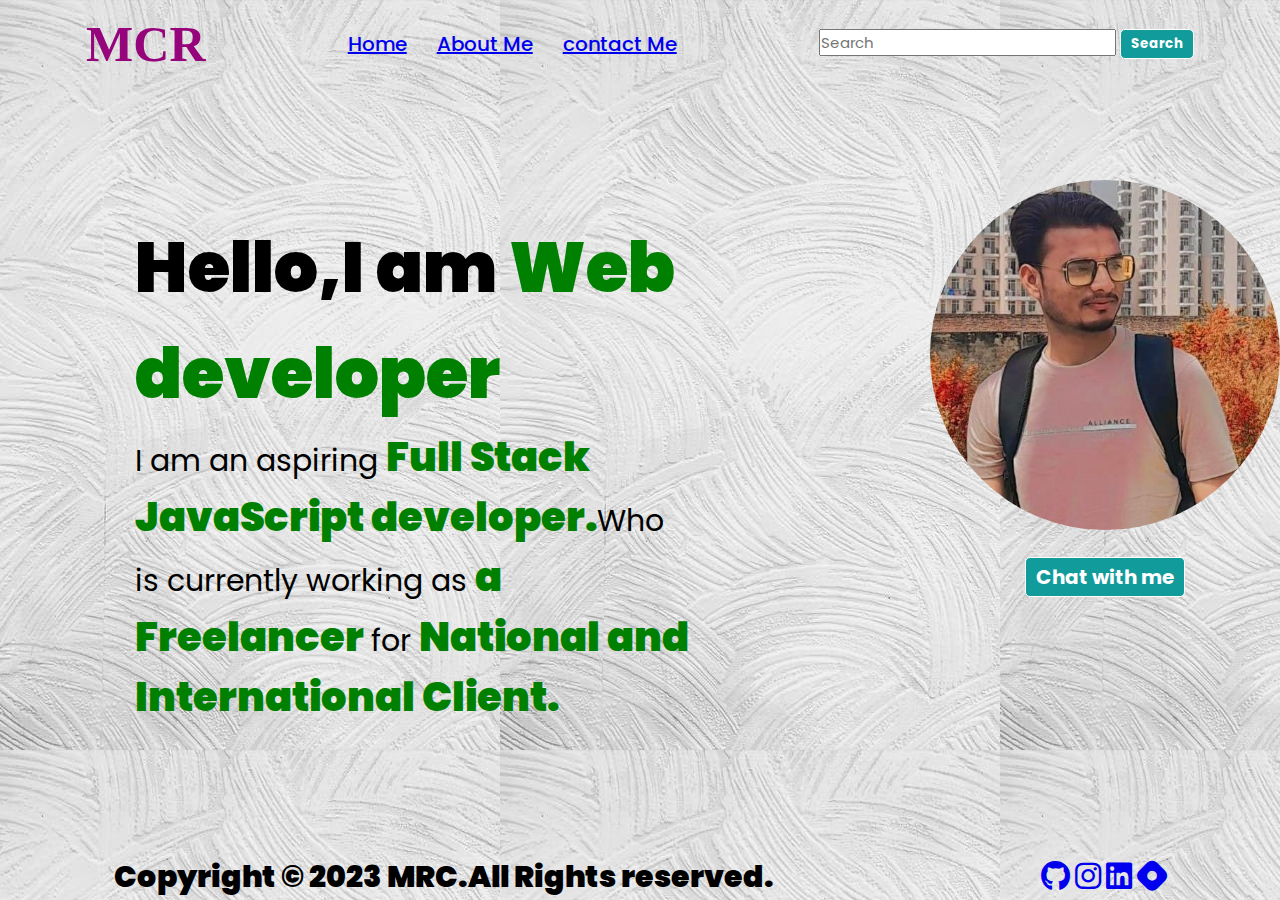
==== project1/index.html @ 9cd35778 "folder change" ====
<!DOCTYPE html>
<html lang="en">
<head>
    <meta charset="UTF-8">
    <meta http-equiv="X-UA-Compatible" content="IE=edge">
    <meta name="viewport" content="width=device-width, initial-scale=1.0">
    <title>Project1</title>
    <link rel="stylesheet" href="style.css">
    <link rel="preconnect" href="https://fonts.googleapis.com">
    <link rel="preconnect" href="https://fonts.gstatic.com" crossorigin>
    <link href="https://fonts.googleapis.com/css2?family=Poppins&display=swap" rel="stylesheet">
    <link rel="stylesheet" href="https://cdnjs.cloudflare.com/ajax/libs/font-awesome/6.3.0/css/all.min.css">
    
</head>
<body>
    <!-- Header side  -->
    <header>
        <nav>
            <div class="logo">MCR</div>
            <ul>
                <li> <a href="#">Home</a> </li>
                <li> <a href="#">About Me</a> </li>
                <li> <a href="#">contact Me</a> </li>
            </ul>
            <div class="button">
            <input type="text" placeholder="Search">
            <button class="search field">Search</button>
            </div>
        </nav>
    </header>
      <!-- main-section -->
      <main>
        <!-- right-section -->
        <div class=" right-section">
            <h1>Hello,I am <span>Web developer</span> </h1>
            <p>I am an aspiring <span>Full Stack JavaScript  developer.</span>Who is currently working as <span>a Freelancer </span>for <span>National and International Client.</span></p>
        </div>
        <!-- left-section -->
        <div class="left-section">
            <img src="/asets/rizwan1.jpeg" alt="Rijwan"><br>
            <button>Chat with me</button>
        </div>
      </main>
      <footer class="footer">
        <!-- footer section  -->
        <div class="paragraph">
            <!-- paragraph content -->
            <p>Copyright &#169; 2023 MRC.All Rights reserved.</p>
        </div>
        <div class="icons">
            <!-- icons of social media handale -->
           <a href="#"><i class="fa-brands fa-github"></i></a>
           <a href="#"><i class="fa-brands fa-instagram"></i></a>
           <a href="#"><i class="fa-brands fa-linkedin"></i></a>
           <a href="#"><i class="fa-brands fa-hashnode"></i></a>
        </div>
      </footer>
</body>
</html>
---- project1/style.css ----
*{
    margin: 0;
    padding: 0;
    font-family: 'Poppins', sans-serif;
 box-sizing: border-box;
}
body{
    height: 100vh;
        width: 100vw;
        display: flex;
        flex-direction: column;
        justify-content: space-between;
        background-image:url(/asets/pexels-photo-1939485.jpeg);
        
}
.logo{
    font-size: 50px;
    font-weight: 900;
    padding:0;
    margin:0;
    color:rgb(149, 4, 122);
    font-family: Cambria, Cochin, Georgia, Times, 'Times New Roman', serif;

}
ul {
    text-align: center;
    justify-content: center;
    display: flex;
    list-style: none;
    gap: 30px;
    padding-top: 0%;
    font-weight: 900;
    font-size: 20px;
}
ul:hover{
    font-size: 26px;
}
button {
    background-color: rgb(18, 155, 155);
    padding: 4px 10px;
    cursor: pointer;
    color: white;
    border: 1px solid white;
    border-radius: 5px;
    font-weight: 700;
    width: fit-content;
}

button:hover {
    background-color: white;
    color: rgb(18, 155, 155);
    border: 1px solid black;
    gap: 40px;

}
header{
    padding: 15px;
}
nav ul{
    
            display: flex;
            align-items: center;
            gap: 30px;
            font-weight: 500;
        
}
nav {
    display: flex;
    width: 100%;
    align-items: center;
    justify-content: space-around;
}
nav ul li:hover {
    text-decoration: none;
    font-weight: 900;
}
input{
    padding: 14px 10x;
 font-size: 15px;
 
   
}
.search field{
    gap:30px;
    padding: 10px;
    
}
p span {
    color: green;
    font-size: 40px;
    font-weight: 900;
}
p{
    font-size: 30px;
}
h1{
    font-weight: 900;
    font-size: 70px;

}
h1 span{
    color:green;
    font-weight: 900;
    font-size: 70px;
}
.right-section{
    padding: 35px;
    margin-left: 100px;
}
main{
    display: flex;
    width: 100%;
    padding: 0%;
    margin: 0%;
}
img{
    border-radius: 50%;
    width: 350px;
    height: 350px;
   
}
.left-section{
    text-align: center;
    text-decoration: none;
    width: 100%;
    font-size: large;
    font-weight: 900;
    margin-left: 200px;
}
.left-section button{
    font-size: 20px;
   margin-top: 20px;
}
.footer{
    width: 100%;
    font-size: 20px;
    display: flex;
    justify-content: space-around;
    gap: 40px;
}
.paragraph{
    font-weight: 900;
    font-size: 20px;

   margin-left: 0px;
    display: flex;

}
.icons{
    font-size: 30px;
    font-weight: 900;
}
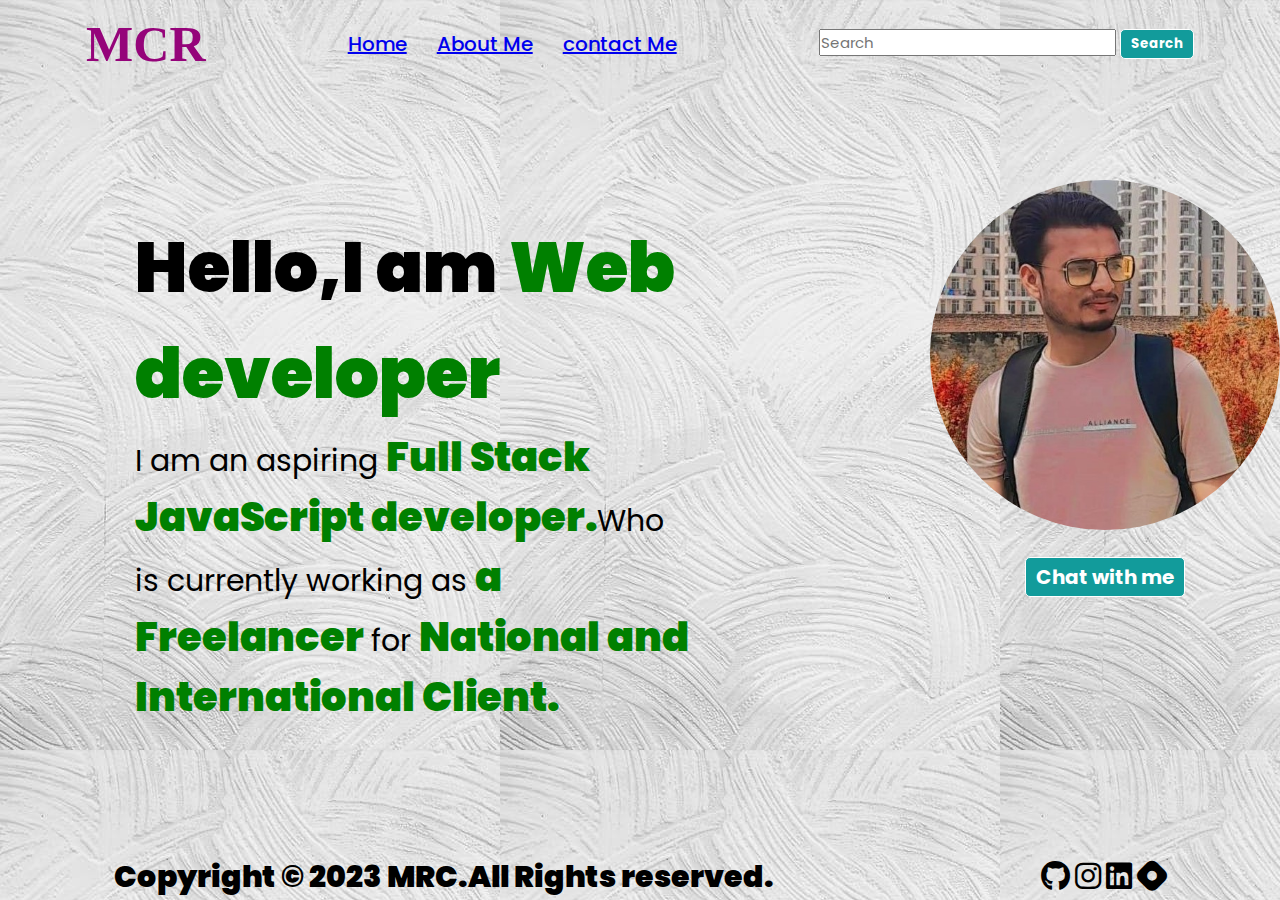
==== commit 33394cdd: "best profile" ====
--- a/project1/index.html
+++ b/project1/index.html
@@ -37,7 +37,7 @@
         </div>
         <!-- left-section -->
         <div class="left-section">
-            <img src="/asets/rizwan1.jpeg" alt="Rijwan"><br>
+            <img src="/project1/asets/rizwan1.jpeg" alt="Rijwan"><br>
             <button>Chat with me</button>
         </div>
       </main>
@@ -49,10 +49,10 @@
         </div>
         <div class="icons">
             <!-- icons of social media handale -->
-           <a href="#"><i class="fa-brands fa-github"></i></a>
-           <a href="#"><i class="fa-brands fa-instagram"></i></a>
-           <a href="#"><i class="fa-brands fa-linkedin"></i></a>
-           <a href="#"><i class="fa-brands fa-hashnode"></i></a>
+           <i class="fa-brands fa-github"></i>
+           <i class="fa-brands fa-instagram"></i>
+           <i class="fa-brands fa-linkedin"></i>
+           <i class="fa-brands fa-hashnode"></i>
         </div>
       </footer>
 </body>
--- a/project1/style.css
+++ b/project1/style.css
@@ -10,7 +10,7 @@
         display: flex;
         flex-direction: column;
         justify-content: space-between;
-        background-image:url(/asets/pexels-photo-1939485.jpeg);
+        background-image:url(/project1/asets/pexels-photo-1939485.jpeg);
         
 }
 .logo{
@@ -43,7 +43,7 @@
     border: 1px solid white;
     border-radius: 5px;
     font-weight: 700;
-    width: fit-content;
+    
 }
 
 button:hover {
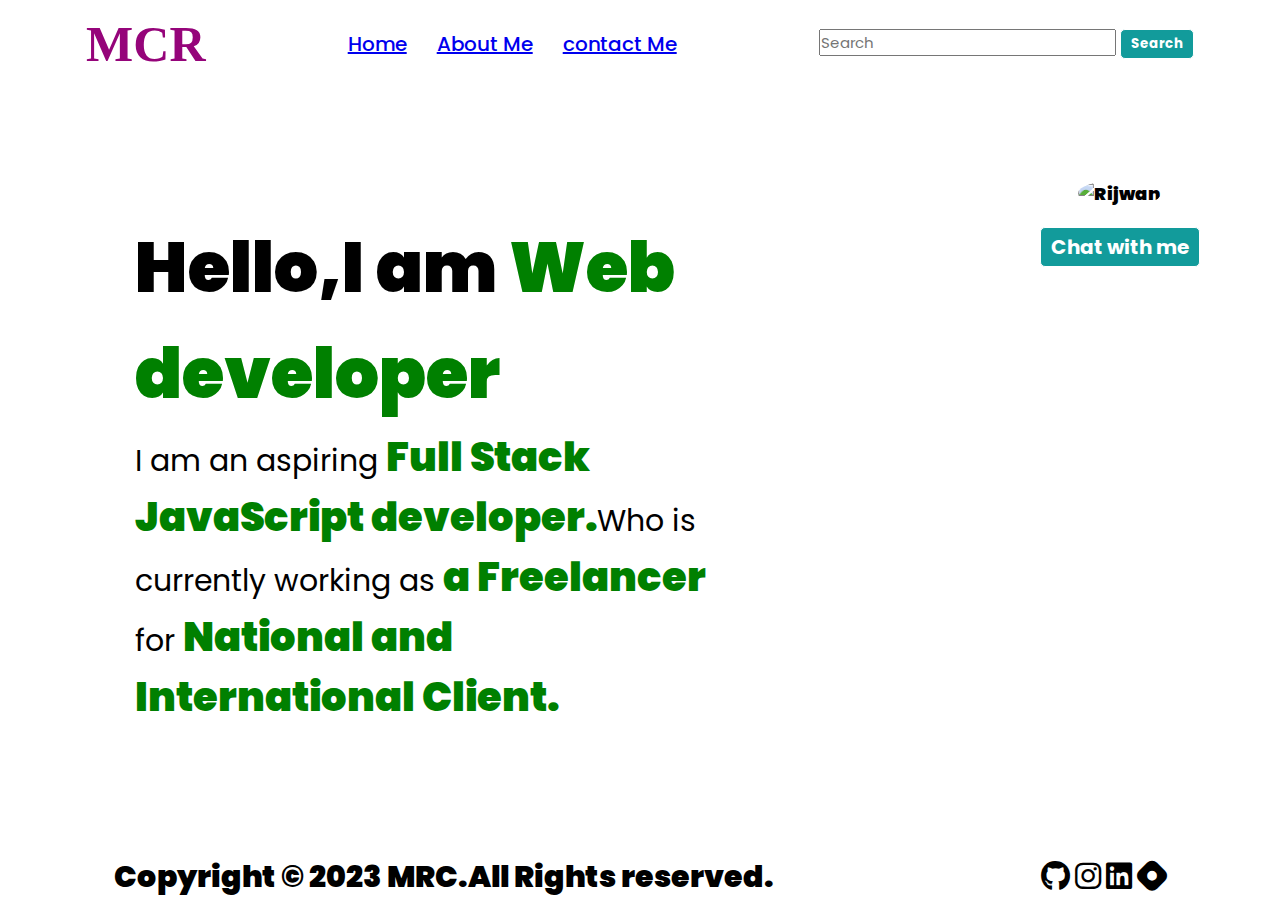
==== commit f8ee0aec: "image problem" ====
--- a/project1/index.html
+++ b/project1/index.html
@@ -37,7 +37,7 @@
         </div>
         <!-- left-section -->
         <div class="left-section">
-            <img src="/project1/asets/rizwan1.jpeg" alt="Rijwan"><br>
+            <img src="/asets/rizwan1.jpeg" alt="Rijwan"><br>
             <button>Chat with me</button>
         </div>
       </main>
--- a/project1/style.css
+++ b/project1/style.css
@@ -10,7 +10,7 @@
         display: flex;
         flex-direction: column;
         justify-content: space-between;
-        background-image:url(/project1/asets/pexels-photo-1939485.jpeg);
+        background-image:url(/asets/pexels-photo-1939485.jpeg);
         
 }
 .logo{
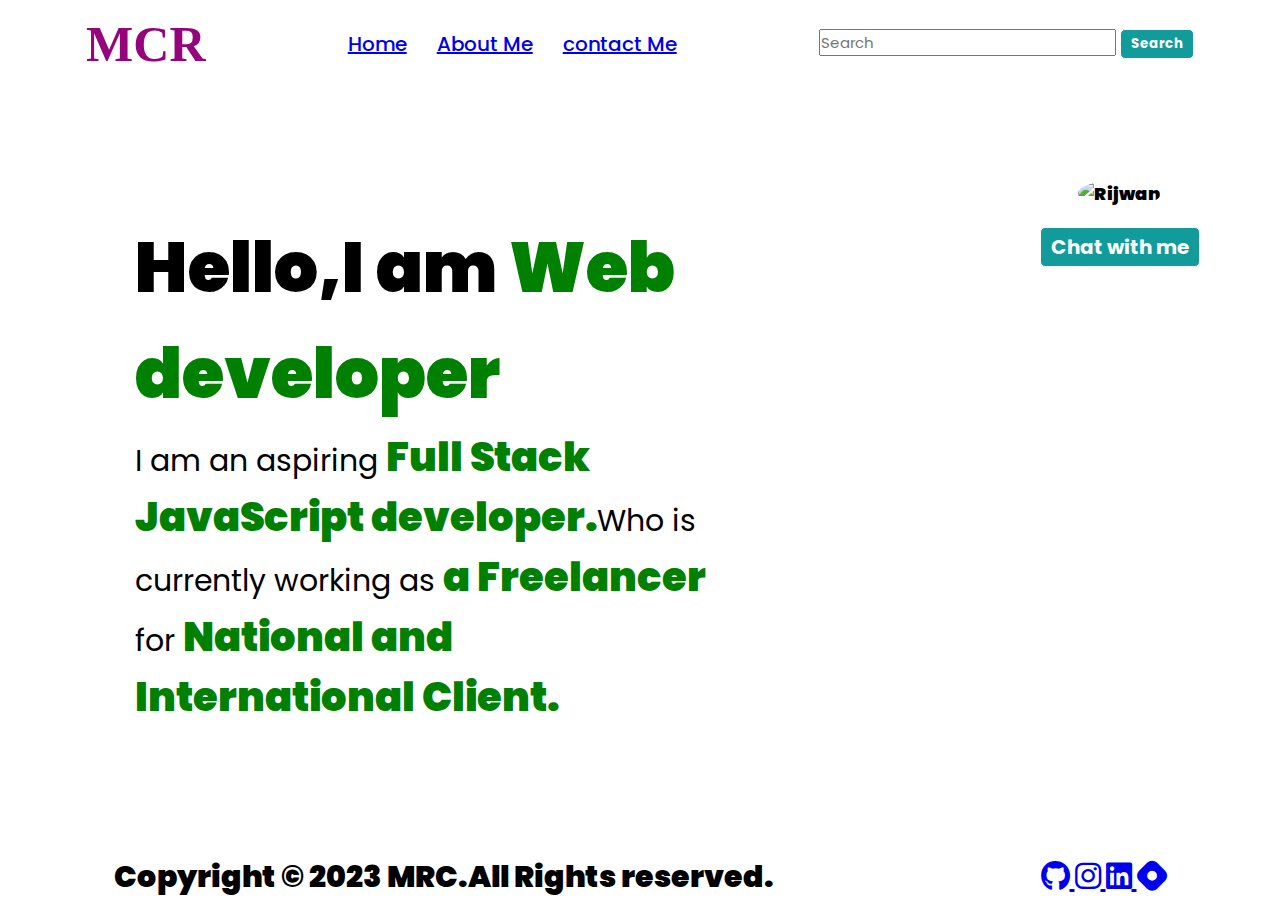
==== commit ef00f03f: "full portfolio web site" ====
--- a/project1/index.html
+++ b/project1/index.html
@@ -18,9 +18,9 @@
         <nav>
             <div class="logo">MCR</div>
             <ul>
-                <li> <a href="#">Home</a> </li>
-                <li> <a href="#">About Me</a> </li>
-                <li> <a href="#">contact Me</a> </li>
+                <li> <a href="/Home.html">Home</a> </li>
+                <li> <a href="/About.html">About Me</a> </li>
+                <li> <a href="/contactme.html">contact Me</a> </li>
             </ul>
             <div class="button">
             <input type="text" placeholder="Search">
@@ -49,10 +49,18 @@
         </div>
         <div class="icons">
             <!-- icons of social media handale -->
+         <a href="https://github.com/mohrijwan">
            <i class="fa-brands fa-github"></i>
+        </a>
+        <a href="https://www.instagram.com/_______dark_devil_/"> 
            <i class="fa-brands fa-instagram"></i>
+        </a>
+        <a href="https://www.linkedin.com/in/moh-rijwan-91b3611a8/">
            <i class="fa-brands fa-linkedin"></i>
+        </a>
+        <a href="https://hashnode.com/@rijwan854">
            <i class="fa-brands fa-hashnode"></i>
+        </a>
         </div>
       </footer>
 </body>
